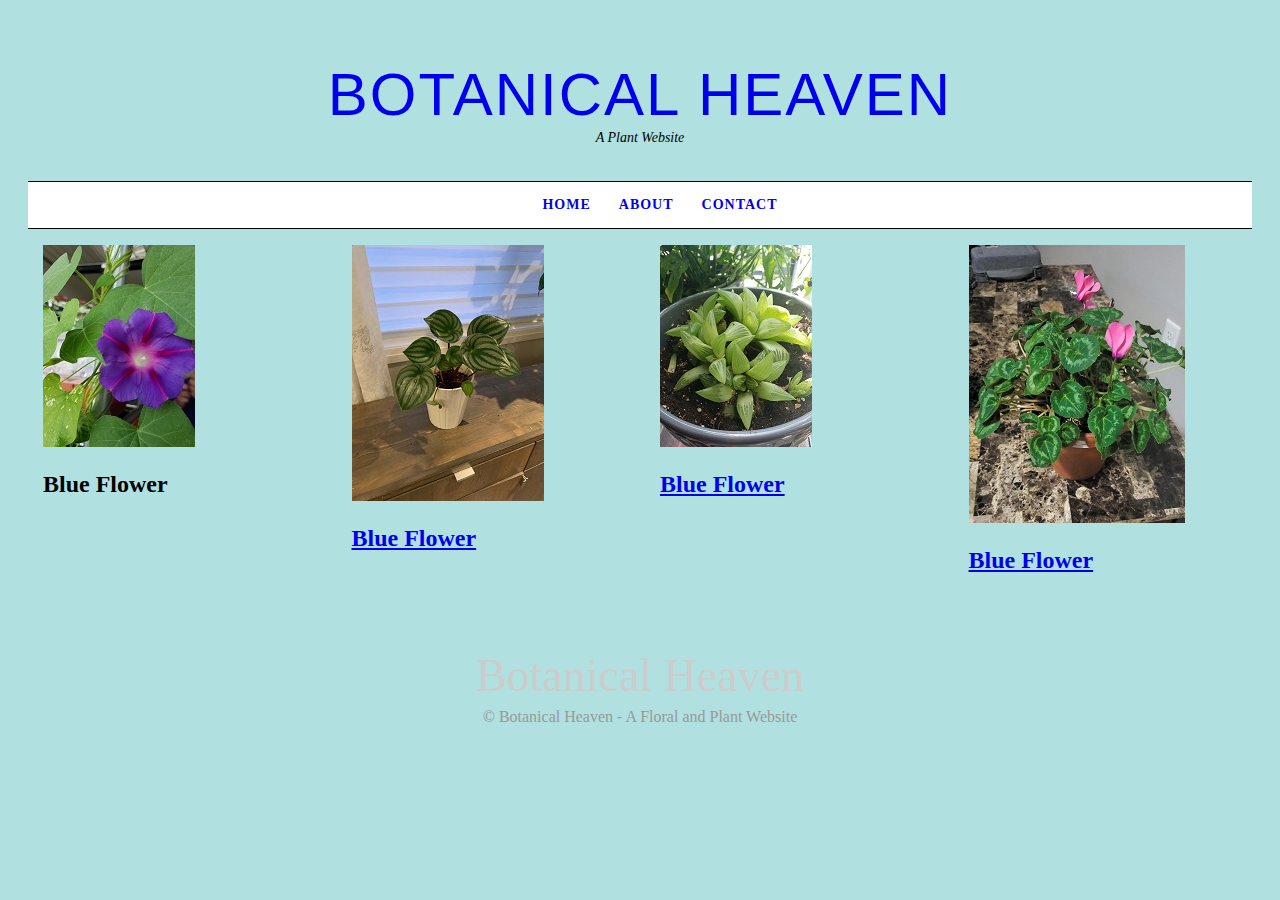
==== botanicalheaven/index.html @ ce8e69f6 "commiting" ====
<!DOCTYPE html>
<html lang="en-US">
<head>
<meta charset="UTF-8">
<meta name="viewport" content="width=device-width, initial-scale=1">
<title>Botanical Heaven</title>
<link rel='stylesheet' href='style.css' type='text/css' media='all'/>
</head>
<body bgcolor="biege">
    <div id="page">
        <div class="container">
        <header id="masthead" class="site-header">
            <div class="site-branding">
                <h1 class="site-title"><a href="index.html" rel="home">Botanical Heaven</a></h1>
                <h2 class="site-description">A Plant Website</h2>
            </div>
            <nav id="site-navigation" class="main-navigation">
                <button class="menu-toggle">Menu</button>
                <div>
                    <ul class="menu">
                        <li><a href="index.html">Home</a></li>
                        <li><a href="about.html">About</a></li>
                        <li><a href="contact.html">Contact</a></li>
                    </ul>
                </div>
                </nav>              
        </header>
        <div id="content" class="site-content">
            <main id="main" class="site-main">
            <div class="grid">
            
                <article class="hentry">
                    <header class="entry-header">
                        <div class="entry-thumbnail">
                            <img src="images/Blue-Flower.jpg" class="attachment-post-thumbnail size-post-thumbnail wp-post-image" alt="Blue Flower"/>
                        </div>
                        <h2 class="entry-title">Blue Flower</h2>
                    </header>	
                </article>

                <article class="hentry">
                    <header class="entry-header">
                    <div class="entry-thumbnail">
                        <img src="images/White-pattern-leaves.jpg" class="attachment-post-thumbnail size-post-thumbnail wp-post-image" alt="Blue Flower"/>
                    </div>
                    <h2 class="entry-title"><a href="portfolio-item.html" rel="bookmark">Blue Flower</a></h2>
                </header>
                </article>

                <article class="hentry">
                    <div class="entry-thumbnail">
                        <img src="images/Alovera-Plant.jpg" class="attachment-post-thumbnail size-post-thumbnail wp-post-image" alt="Blue Flower"/>
                    </div>
                    <h2 class="entry-title"><a href="portfolio-item.html" rel="bookmark">Blue Flower</a></h2>
                </article>

                <article class="hentry">
                    <div class="entry-thumbnail">
                        <img src="images/Pink-Flower.jpeg" class="attachment-post-thumbnail size-post-thumbnail wp-post-image" alt="Blue Flower"/>
                    </div>
                    <h2 class="entry-title"><a href="portfolio-item.html" rel="bookmark">Blue Flower</a></h2>
                </article>
                
            </div>
            <br/>
            </main>
        </div>
        </div>
        <footer id="colophon" class="site-footer">
            <div class="container">
                <div class="site-info">
                    <h1 style="font-family: 'Herr Von Muellerhoff';color: #ccc;font-weight:300;text-align: center;margin-bottom:0;margin-top:0;line-height:1.4;font-size: 46px;">Botanical Heaven</h1>
                     <a target="blank" href="https://www.wowthemes.net/">&copy; Botanical Heaven - A Floral and Plant Website </a>
                </div>
            </div>	
        </footer>
    </div>
</body>
---- botanicalheaven/style.css ----
.site-header {
	padding-top:2em;
	padding-bottom:1em;
}
/*---------------*/
.site-branding {
	margin-bottom:1em;
	text-align:center;
}
.site-title {
	font-family:'Quattrocento Sans',sans-serif;
	font-size:60px;
	font-weight:300;
	letter-spacing:2px;
	line-height:1;
	margin-top:25px;
	margin-bottom:20px;
	text-transform:uppercase;
}
.site-title a {
		text-decoration:none;
}
.site-description {
	font-size:14px;
	font-style:italic;
	font-weight:300;
	margin-top:-15px;
	margin-bottom:35px;
	padding-top: 0;
}

/*------------*/
.menu {
	display:table;
	margin:0 auto;
}
.main-navigation {
	background-color:#fff;
	font-size:14px;
	font-weight:700;
	letter-spacing:1px;
	padding:15px 0;
	border-top:1px solid;
	border-bottom:1px solid;
	text-transform:uppercase;
}
.main-navigation a {
		text-decoration:none;
}
.main-navigation li {
	display:inline;
	float:left;
	margin:0 1em;
	position:relative;
}
/* Small menu */
.menu-toggle {
	display: none;
}
.container {
	margin:0 20px;
}
.site-header {
	padding-top:2em;
	padding-bottom:1em;
}
.site-content {
	margin-left: 15px;
	margin-right:-25px;
	overflow:hidden;
	min-height:280px;
}
/* grid */
.grid {
	display: grid;
	grid-template-columns: repeat(4, 1fr);
	grid-auto-rows: minmax(100px, auto);
}
/* footer */
.site-footer {
	padding:2em 0;
	text-align:center;
	color:#999;
}
.site-footer a {
	text-decoration:none;
	color: #999;
}
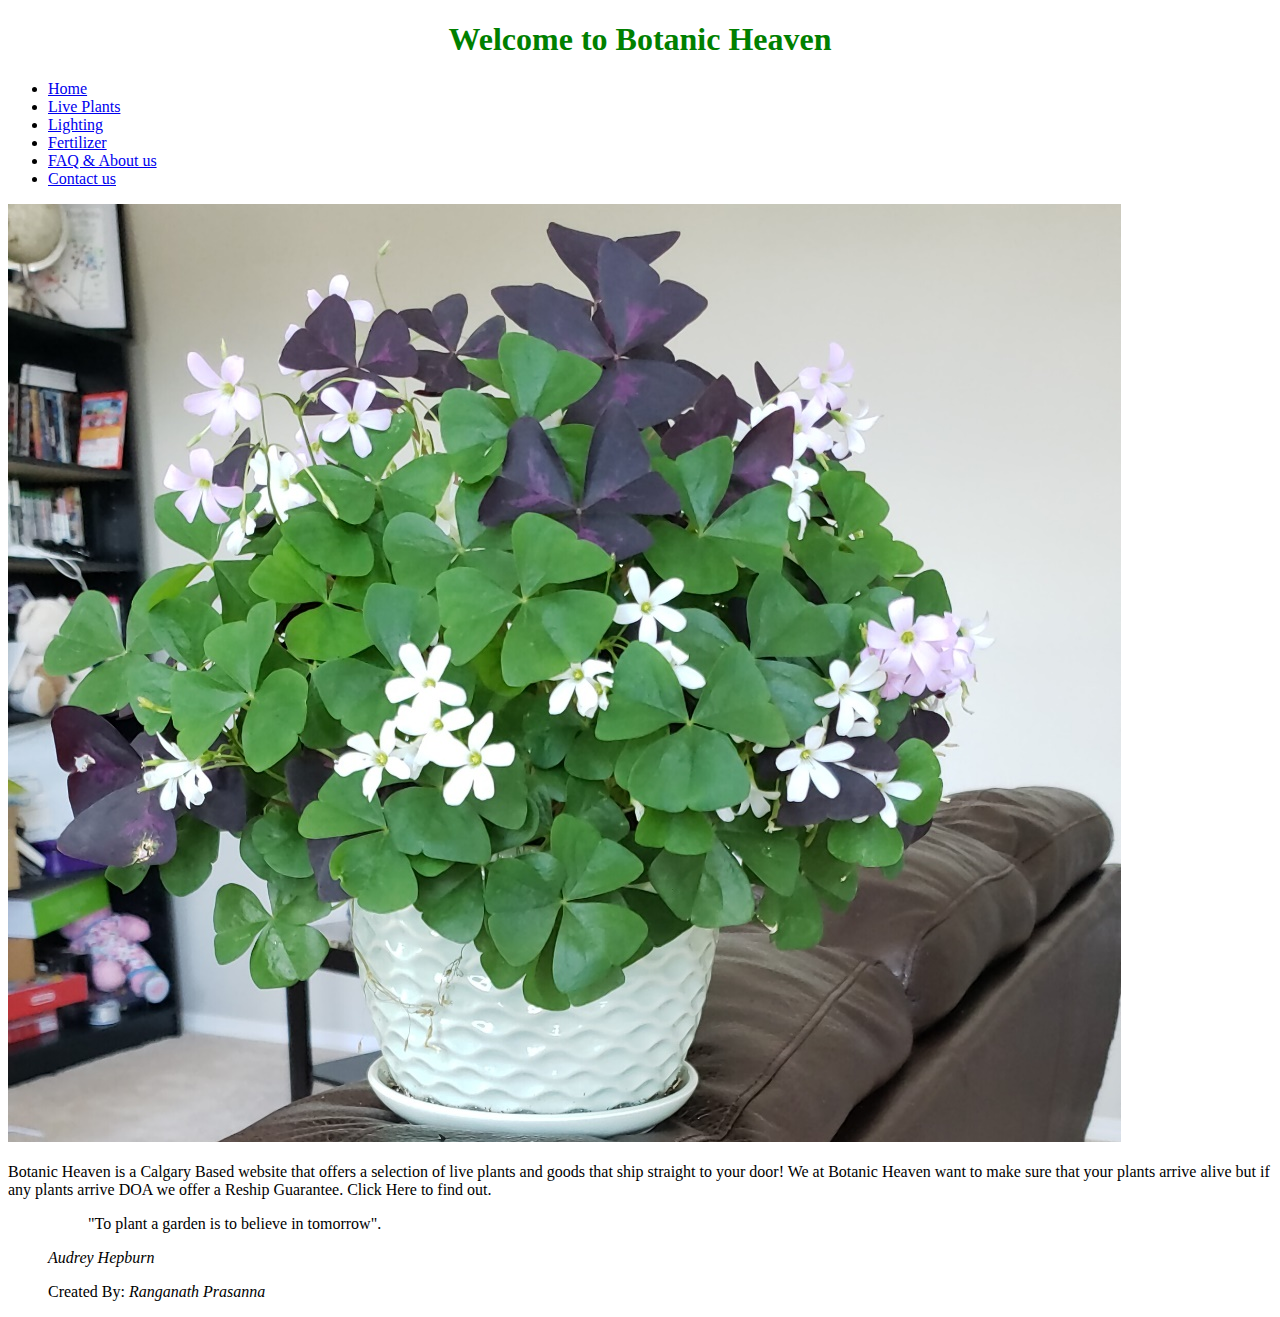
==== commit a4fef154: "project work only" ====
--- a/botanicalheaven/index.html
+++ b/botanicalheaven/index.html
@@ -1,78 +1,79 @@
-<!DOCTYPE html>
-<html lang="en-US">
-<head>
-<meta charset="UTF-8">
-<meta name="viewport" content="width=device-width, initial-scale=1">
-<title>Botanical Heaven</title>
-<link rel='stylesheet' href='style.css' type='text/css' media='all'/>
-</head>
-<body bgcolor="biege">
-    <div id="page">
+<!doctype html>
+<html lang="en">
+  <head>
+    <meta charset="utf-8">
+    <meta name="viewport" content="width=device-width, initial-scale=1">
+
+    <!-- Bootstrap CSS -->
+    <link href="https://cdn.jsdelivr.net/npm/bootstrap@5.0.0-beta2/dist/css/bootstrap.min.css" rel="stylesheet" integrity="sha384-BmbxuPwQa2lc/FVzBcNJ7UAyJxM6wuqIj61tLrc4wSX0szH/Ev+nYRRuWlolflfl" crossorigin="anonymous">
+
+    <title>Botanical Heaven!</title>
+  </head>
+  <body>
+    <header>
+        <div class="row border">
+            <div class="col"  style="color: green">
+                <h1 class="display-3 fw-bold" style="text-align: center;">Welcome to Botanic Heaven</h1>
+            </div>
+        </div>
+    </header>
+    <div class="row border">
+        <div class="col-2 border">
+            <ul class="nav flex-column">
+                <li class="nav-item">
+                    <a class="nav-link active" aria-current="page" href="index.html">Home</a>
+                </li>
+                <li class="nav-item">
+                    <a class="nav-link" href="liveplants.html">Live Plants</a>
+                </li>
+                <li class="nav-item">
+                    <a class="nav-link" href="lighting.html">Lighting</a>
+                </li>
+                <li class="nav-item">
+                    <a class="nav-link" href="fertilizer.html">Fertilizer</a>
+                </li>
+                <li class="nav-item">
+                    <a class="nav-link" href="faqandabout.html">FAQ & About us</a>
+                </li>
+                <li class="nav-item">
+                    <a class="nav-link" href="contactus.html">Contact us</a>
+                </li>
+            </ul>
+        </div>
+        <div class="col-9 ">
+            <div class="row " >
+                <div class="col-5"><img src="images/main.png" class="img-fluid" alt="Landing page image"></div>
+            </div>
+
+            <div class="row ">
+                <div class="col-9 ">
+                    <p>
+                        Botanic Heaven is a Calgary Based website that offers a selection of live plants and goods that ship straight to your door! 
+                        We at Botanic Heaven want to make sure that your plants arrive alive but if any plants arrive DOA we offer a Reship Guarantee. Click Here to find out.    
+                    </p>
+                    <div>
+                        <figure>
+                            <blockquote class="blockquote">
+                            <p>"To plant a garden is to believe in tomorrow".</p>
+                            </blockquote>
+                            <figcaption class="blockquote-footer">
+                            <cite title="Source Title">Audrey Hepburn</cite>
+                            </figcaption>
+                        </figure>
+                    </div>
+                </div>
+            </div>
+        </div>
+    </div>
+    
+    <footer>
         <div class="container">
-        <header id="masthead" class="site-header">
-            <div class="site-branding">
-                <h1 class="site-title"><a href="index.html" rel="home">Botanical Heaven</a></h1>
-                <h2 class="site-description">A Plant Website</h2>
-            </div>
-            <nav id="site-navigation" class="main-navigation">
-                <button class="menu-toggle">Menu</button>
-                <div>
-                    <ul class="menu">
-                        <li><a href="index.html">Home</a></li>
-                        <li><a href="about.html">About</a></li>
-                        <li><a href="contact.html">Contact</a></li>
-                    </ul>
-                </div>
-                </nav>              
-        </header>
-        <div id="content" class="site-content">
-            <main id="main" class="site-main">
-            <div class="grid">
-            
-                <article class="hentry">
-                    <header class="entry-header">
-                        <div class="entry-thumbnail">
-                            <img src="images/Blue-Flower.jpg" class="attachment-post-thumbnail size-post-thumbnail wp-post-image" alt="Blue Flower"/>
-                        </div>
-                        <h2 class="entry-title">Blue Flower</h2>
-                    </header>	
-                </article>
-
-                <article class="hentry">
-                    <header class="entry-header">
-                    <div class="entry-thumbnail">
-                        <img src="images/White-pattern-leaves.jpg" class="attachment-post-thumbnail size-post-thumbnail wp-post-image" alt="Blue Flower"/>
-                    </div>
-                    <h2 class="entry-title"><a href="portfolio-item.html" rel="bookmark">Blue Flower</a></h2>
-                </header>
-                </article>
-
-                <article class="hentry">
-                    <div class="entry-thumbnail">
-                        <img src="images/Alovera-Plant.jpg" class="attachment-post-thumbnail size-post-thumbnail wp-post-image" alt="Blue Flower"/>
-                    </div>
-                    <h2 class="entry-title"><a href="portfolio-item.html" rel="bookmark">Blue Flower</a></h2>
-                </article>
-
-                <article class="hentry">
-                    <div class="entry-thumbnail">
-                        <img src="images/Pink-Flower.jpeg" class="attachment-post-thumbnail size-post-thumbnail wp-post-image" alt="Blue Flower"/>
-                    </div>
-                    <h2 class="entry-title"><a href="portfolio-item.html" rel="bookmark">Blue Flower</a></h2>
-                </article>
-                
-            </div>
-            <br/>
-            </main>
+                <figure>
+                    <figcaption class="blockquote">
+                        Created By: <cite title="Source Title">Ranganath Prasanna</cite>
+                      </figcaption>
+                </figure>
         </div>
-        </div>
-        <footer id="colophon" class="site-footer">
-            <div class="container">
-                <div class="site-info">
-                    <h1 style="font-family: 'Herr Von Muellerhoff';color: #ccc;font-weight:300;text-align: center;margin-bottom:0;margin-top:0;line-height:1.4;font-size: 46px;">Botanical Heaven</h1>
-                     <a target="blank" href="https://www.wowthemes.net/">&copy; Botanical Heaven - A Floral and Plant Website </a>
-                </div>
-            </div>	
-        </footer>
-    </div>
-</body>+    </footer>
+  </body>
+</html>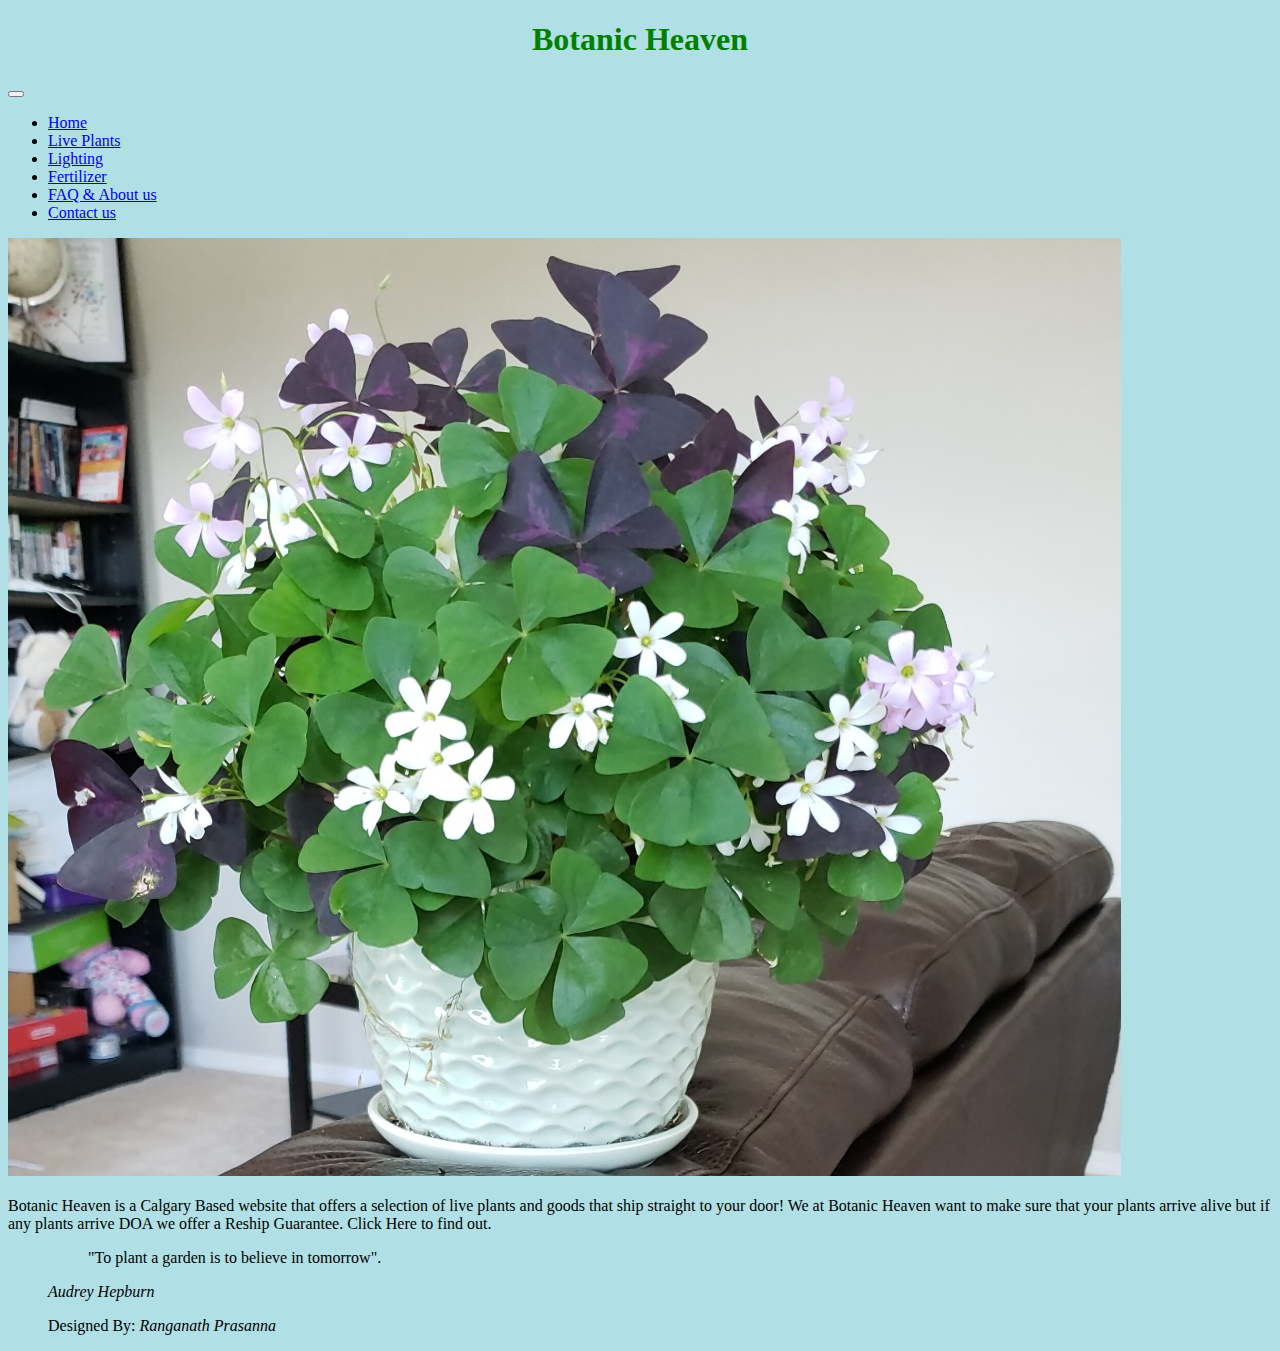
==== commit a4431864: "wip" ====
--- a/botanicalheaven/index.html
+++ b/botanicalheaven/index.html
@@ -2,52 +2,56 @@
 <html lang="en">
   <head>
     <meta charset="utf-8">
-    <meta name="viewport" content="width=device-width, initial-scale=1">
+    <meta name="viewport" content="width=device-width, initial-scale=1, shrink-to-fit=no">
 
     <!-- Bootstrap CSS -->
     <link href="https://cdn.jsdelivr.net/npm/bootstrap@5.0.0-beta2/dist/css/bootstrap.min.css" rel="stylesheet" integrity="sha384-BmbxuPwQa2lc/FVzBcNJ7UAyJxM6wuqIj61tLrc4wSX0szH/Ev+nYRRuWlolflfl" crossorigin="anonymous">
 
     <title>Botanical Heaven!</title>
   </head>
-  <body>
+  <body style="background-color:powderblue;">
     <header>
-        <div class="row border">
+        <div class="row">
             <div class="col"  style="color: green">
-                <h1 class="display-3 fw-bold" style="text-align: center;">Welcome to Botanic Heaven</h1>
+                <h1 class="display-3 fw-bold" style="text-align: center;">Botanic Heaven</h1>
             </div>
         </div>
     </header>
-    <div class="row border">
-        <div class="col-2 border">
-            <ul class="nav flex-column">
-                <li class="nav-item">
-                    <a class="nav-link active" aria-current="page" href="index.html">Home</a>
-                </li>
-                <li class="nav-item">
-                    <a class="nav-link" href="liveplants.html">Live Plants</a>
-                </li>
-                <li class="nav-item">
-                    <a class="nav-link" href="lighting.html">Lighting</a>
-                </li>
-                <li class="nav-item">
-                    <a class="nav-link" href="fertilizer.html">Fertilizer</a>
-                </li>
-                <li class="nav-item">
-                    <a class="nav-link" href="faqandabout.html">FAQ & About us</a>
-                </li>
-                <li class="nav-item">
-                    <a class="nav-link" href="contactus.html">Contact us</a>
-                </li>
-            </ul>
-        </div>
-        <div class="col-9 ">
-            <div class="row " >
-                <div class="col-5"><img src="images/main.png" class="img-fluid" alt="Landing page image"></div>
+    <div class="container">
+        <nav class="navbar navbar-expand-xl navbar-dark bg-dark">
+            <div class="container">
+                <button class="navbar-toggler" type="button" data-toggle="collapse" data-target="#navbarToggleExternalContent" aria-controls="navbarToggleExternalContent" aria-expanded="false" aria-label="Toggle navigation">
+                    <span class="navbar-toggler-icon"></span>
+                </button>
+                <div class="collapse navbar-collapse" id="navbarToggleExternalContent">
+                    <ul class="navbar-nav mx-auto">
+                        <li class="nav-item active">
+                            <a class="nav-link" aria-current="page" href="index.html">Home</a>
+                        </li>
+                        <li class="nav-item">
+                            <a class="nav-link" href="liveplants.html">Live Plants</a>
+                        </li>
+                        <li class="nav-item">
+                            <a class="nav-link" href="lighting.html">Lighting</a>
+                        </li>
+                        <li class="nav-item">
+                            <a class="nav-link" href="fertilizer.html">Fertilizer</a>
+                        </li>
+                        <li class="nav-item">
+                            <a class="nav-link" href="faqandabout.html">FAQ & About us</a>
+                        </li>
+                        <li class="nav-item">
+                            <a class="nav-link" href="contactus.html">Contact us</a>
+                        </li>
+                    </ul>
+                </div>
             </div>
-
-            <div class="row ">
-                <div class="col-9 ">
-                    <p>
+        </nav>
+        <div class="row" >
+            <div class="col-5"><img src="images/main.png" class="img-fluid mt-2" alt="Landing page image"></div>
+            <div class="col-7 ">
+                <div class="container">
+                    <p class="mt-5">
                         Botanic Heaven is a Calgary Based website that offers a selection of live plants and goods that ship straight to your door! 
                         We at Botanic Heaven want to make sure that your plants arrive alive but if any plants arrive DOA we offer a Reship Guarantee. Click Here to find out.    
                     </p>
@@ -65,15 +69,15 @@
             </div>
         </div>
     </div>
-    
-    <footer>
+    <footer class="footer mt-auto py-3">
         <div class="container">
-                <figure>
-                    <figcaption class="blockquote">
-                        Created By: <cite title="Source Title">Ranganath Prasanna</cite>
-                      </figcaption>
-                </figure>
+        <figure>
+            <figcaption class="text-muted">
+                Designed By: <cite title="Source Title">Ranganath Prasanna</cite>
+                </figcaption>
+        </figure>
         </div>
     </footer>
+    
   </body>
 </html>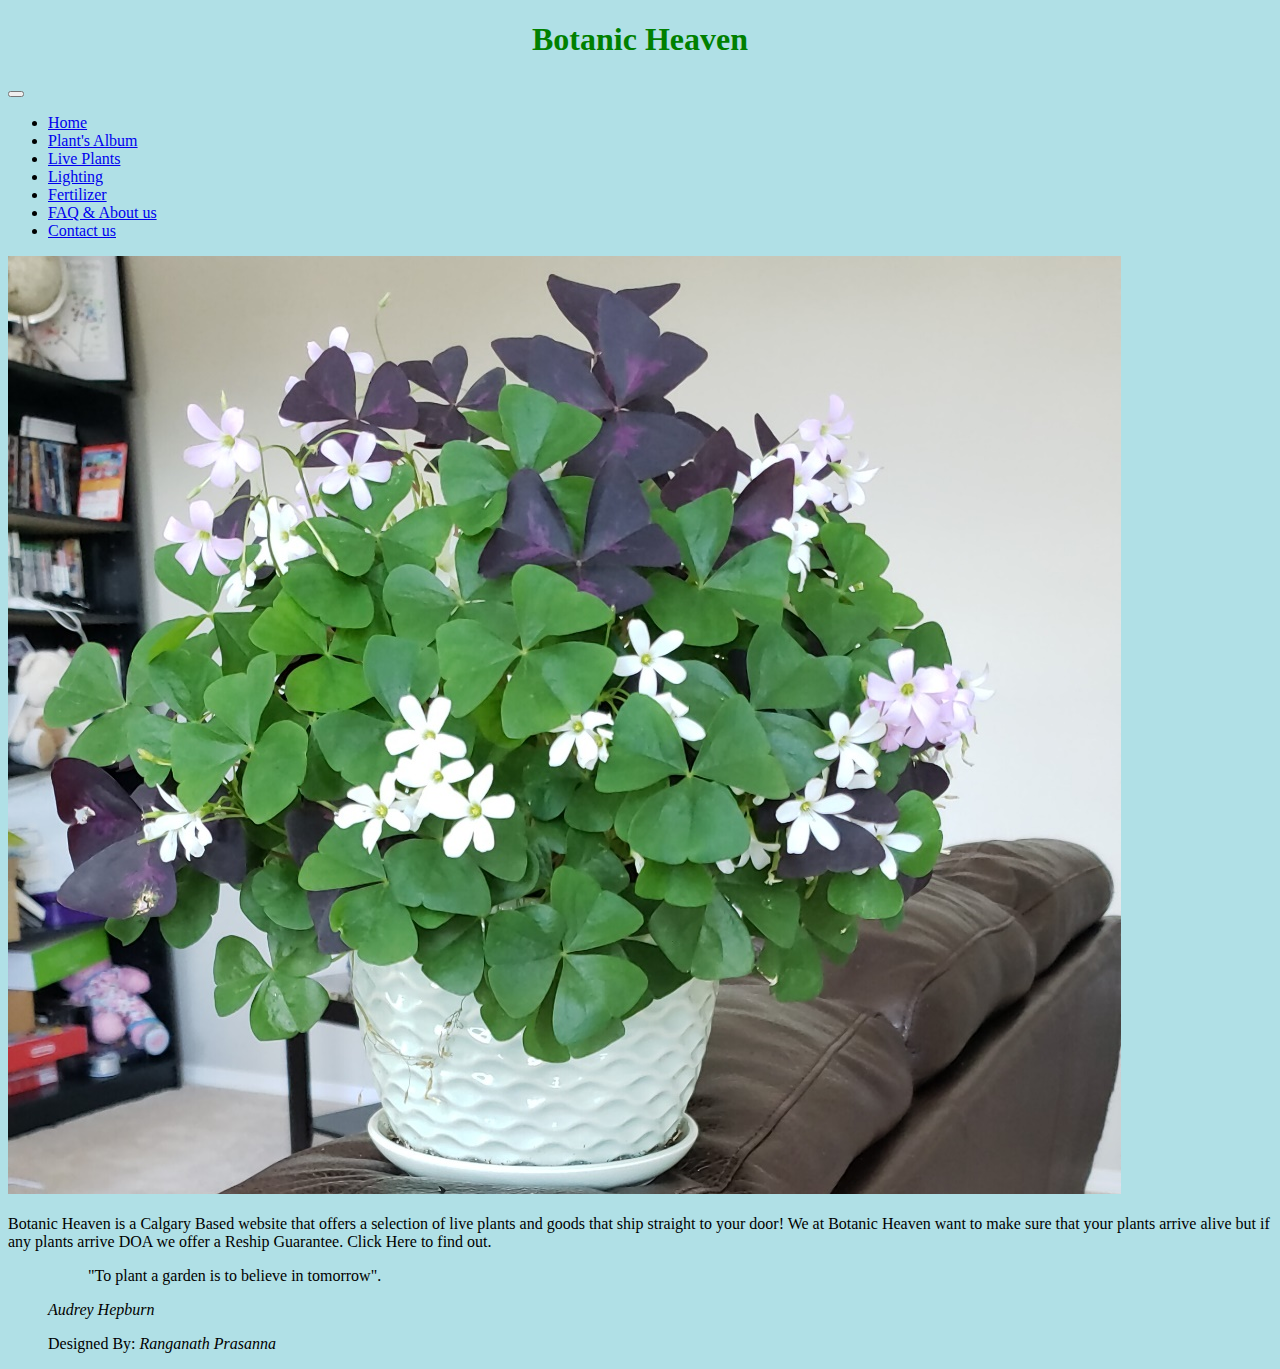
==== commit db94f874: "demo ready" ====
--- a/botanicalheaven/index.html
+++ b/botanicalheaven/index.html
@@ -27,6 +27,9 @@
                     <ul class="navbar-nav mx-auto">
                         <li class="nav-item active">
                             <a class="nav-link" aria-current="page" href="index.html">Home</a>
+                        </li>
+                        <li class="nav-item">
+                            <a class="nav-link" href="album.html">Plant's Album</a>
                         </li>
                         <li class="nav-item">
                             <a class="nav-link" href="liveplants.html">Live Plants</a>
